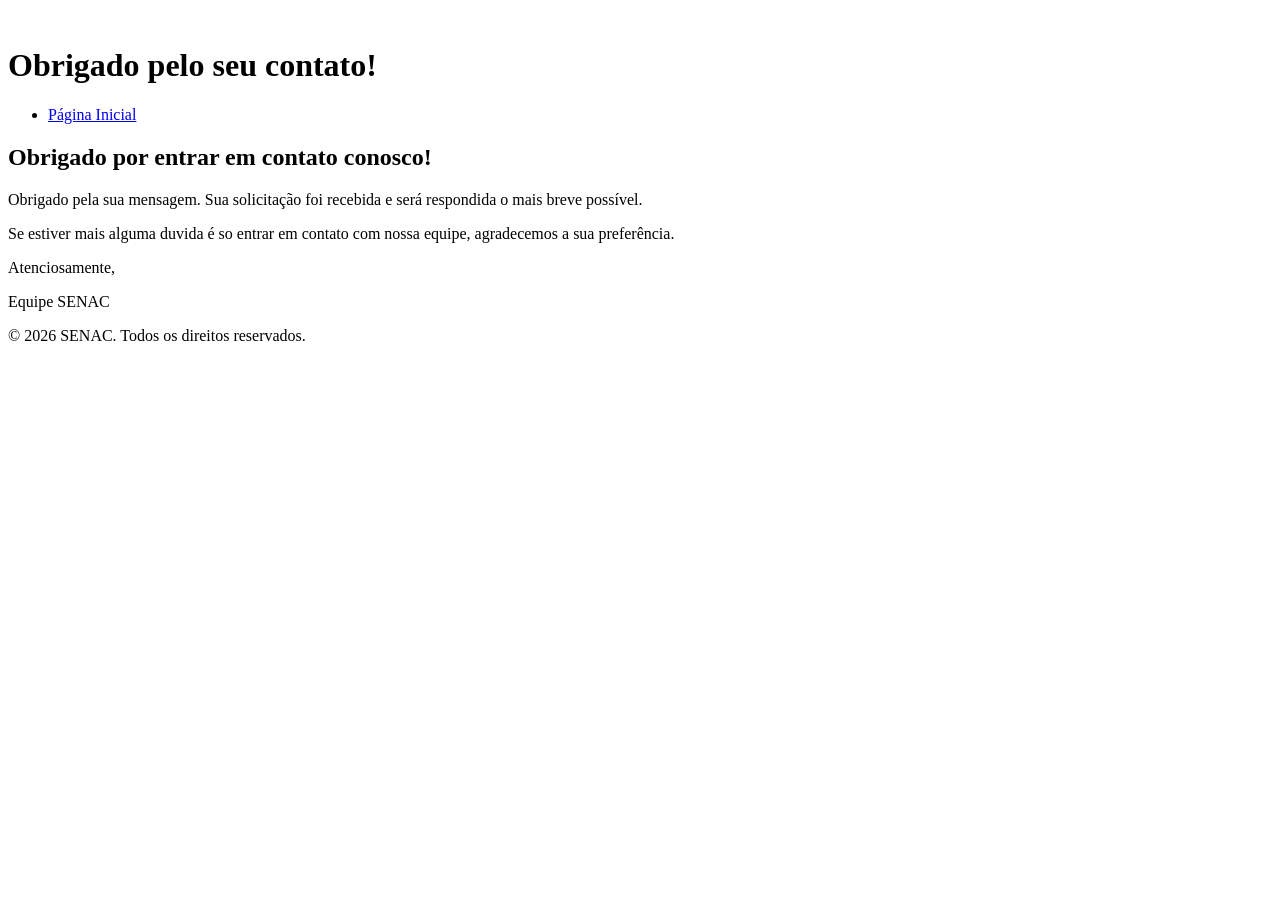
==== agradecimentos.html @ c07cf1da "Pagina de agradecimentos." ====
<!DOCTYPE html>
<html lang="pt-br">
<head>
    <meta charset="UTF-8">
    <meta name="viewport" content="width=device-width, initial-scale=1.0">
    <title>Agradecimento</title>
</head>
<body>
        <img src="zimagem/unnamed.jpg" alt="" width="100">
        <h1>Obrigado pelo seu contato!</h1>
        <ul>
            <li><a href="abpaginainicial.html">Página Inicial</a></li>
        </ul>
    
        <h2>Obrigado por entrar em contato conosco!</h2>
        <p>Obrigado pela sua mensagem. Sua solicitação foi recebida e será respondida o mais breve possível.</p>
        <p>Se estiver mais alguma duvida é so entrar em contato com nossa equipe, agradecemos a sua preferência.</p>
        <P>Atenciosamente,</P>
        <p>Equipe SENAC</p>

         <footer>
        <p><span>© 2026 SENAC. Todos os direitos reservados.</span></p>
    </footer>
</body>
</html>
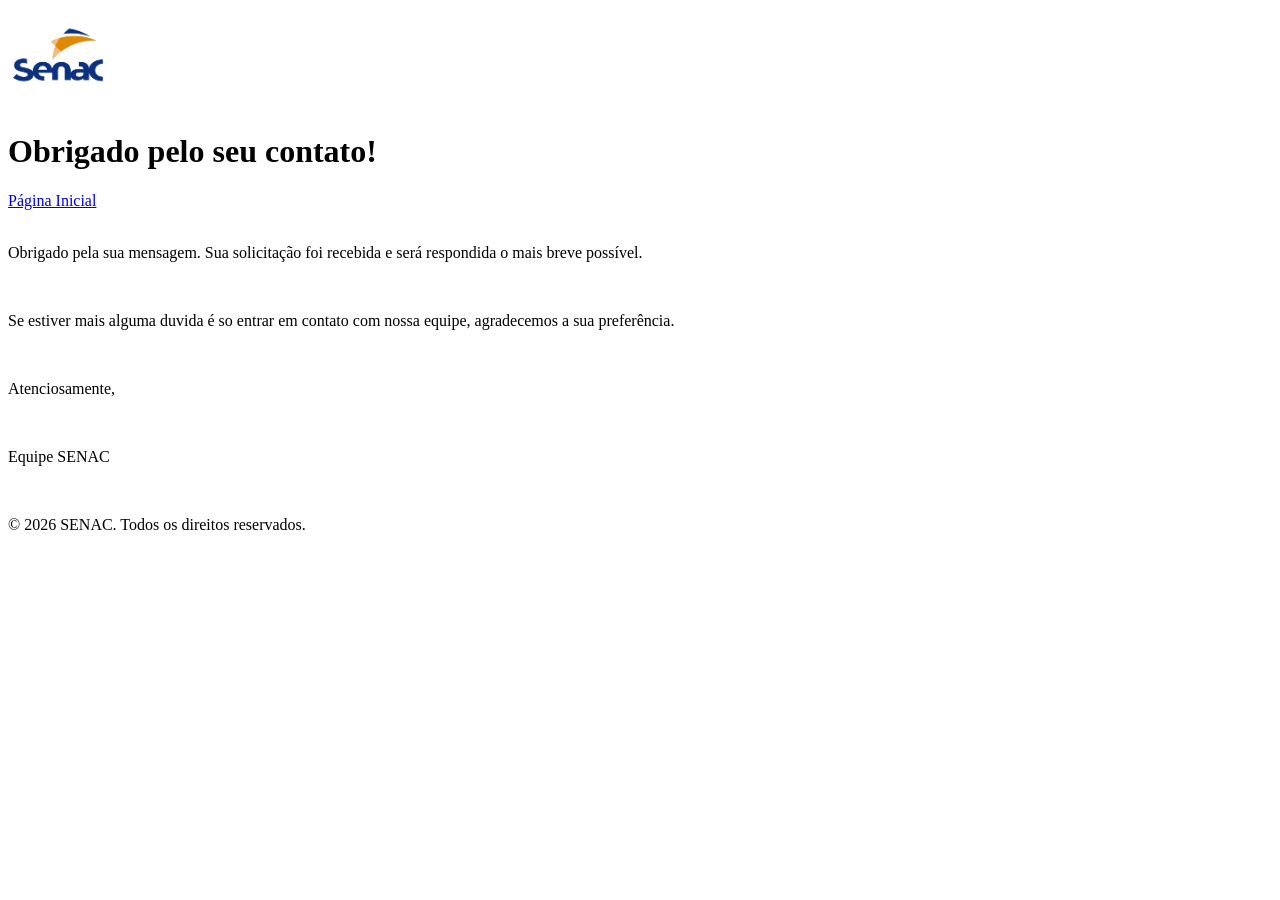
==== commit b7f442b7: "Refactor agradecimentos.html structure and styling" ====
--- a/agradecimentos.html
+++ b/agradecimentos.html
@@ -5,18 +5,22 @@
     <meta name="viewport" content="width=device-width, initial-scale=1.0">
     <title>Agradecimento</title>
 </head>
+ 
+    <link rel="stylesheet" href="agradecimento.css">
+
 <body>
         <img src="zimagem/unnamed.jpg" alt="" width="100">
-        <h1>Obrigado pelo seu contato!</h1>
-        <ul>
-            <li><a href="abpaginainicial.html">Página Inicial</a></li>
-        </ul>
-    
-        <h2>Obrigado por entrar em contato conosco!</h2>
-        <p>Obrigado pela sua mensagem. Sua solicitação foi recebida e será respondida o mais breve possível.</p>
-        <p>Se estiver mais alguma duvida é so entrar em contato com nossa equipe, agradecemos a sua preferência.</p>
-        <P>Atenciosamente,</P>
-        <p>Equipe SENAC</p>
+        <h1 class="titulo-principal">Obrigado pelo seu contato!</h1>
+        <nav>
+            <a href="index.html">Página Inicial</a>
+        </nav>
+  
+        <br>
+        
+        <p>Obrigado pela sua mensagem. Sua solicitação foi recebida e será respondida o mais breve possível.</p> <br>
+        <p>Se estiver mais alguma duvida é so entrar em contato com nossa equipe, agradecemos a sua preferência.</p> <br>
+        <P>Atenciosamente,</P> <br>
+        <p>Equipe SENAC</p> <br>
 
          <footer>
         <p><span>© 2026 SENAC. Todos os direitos reservados.</span></p>
